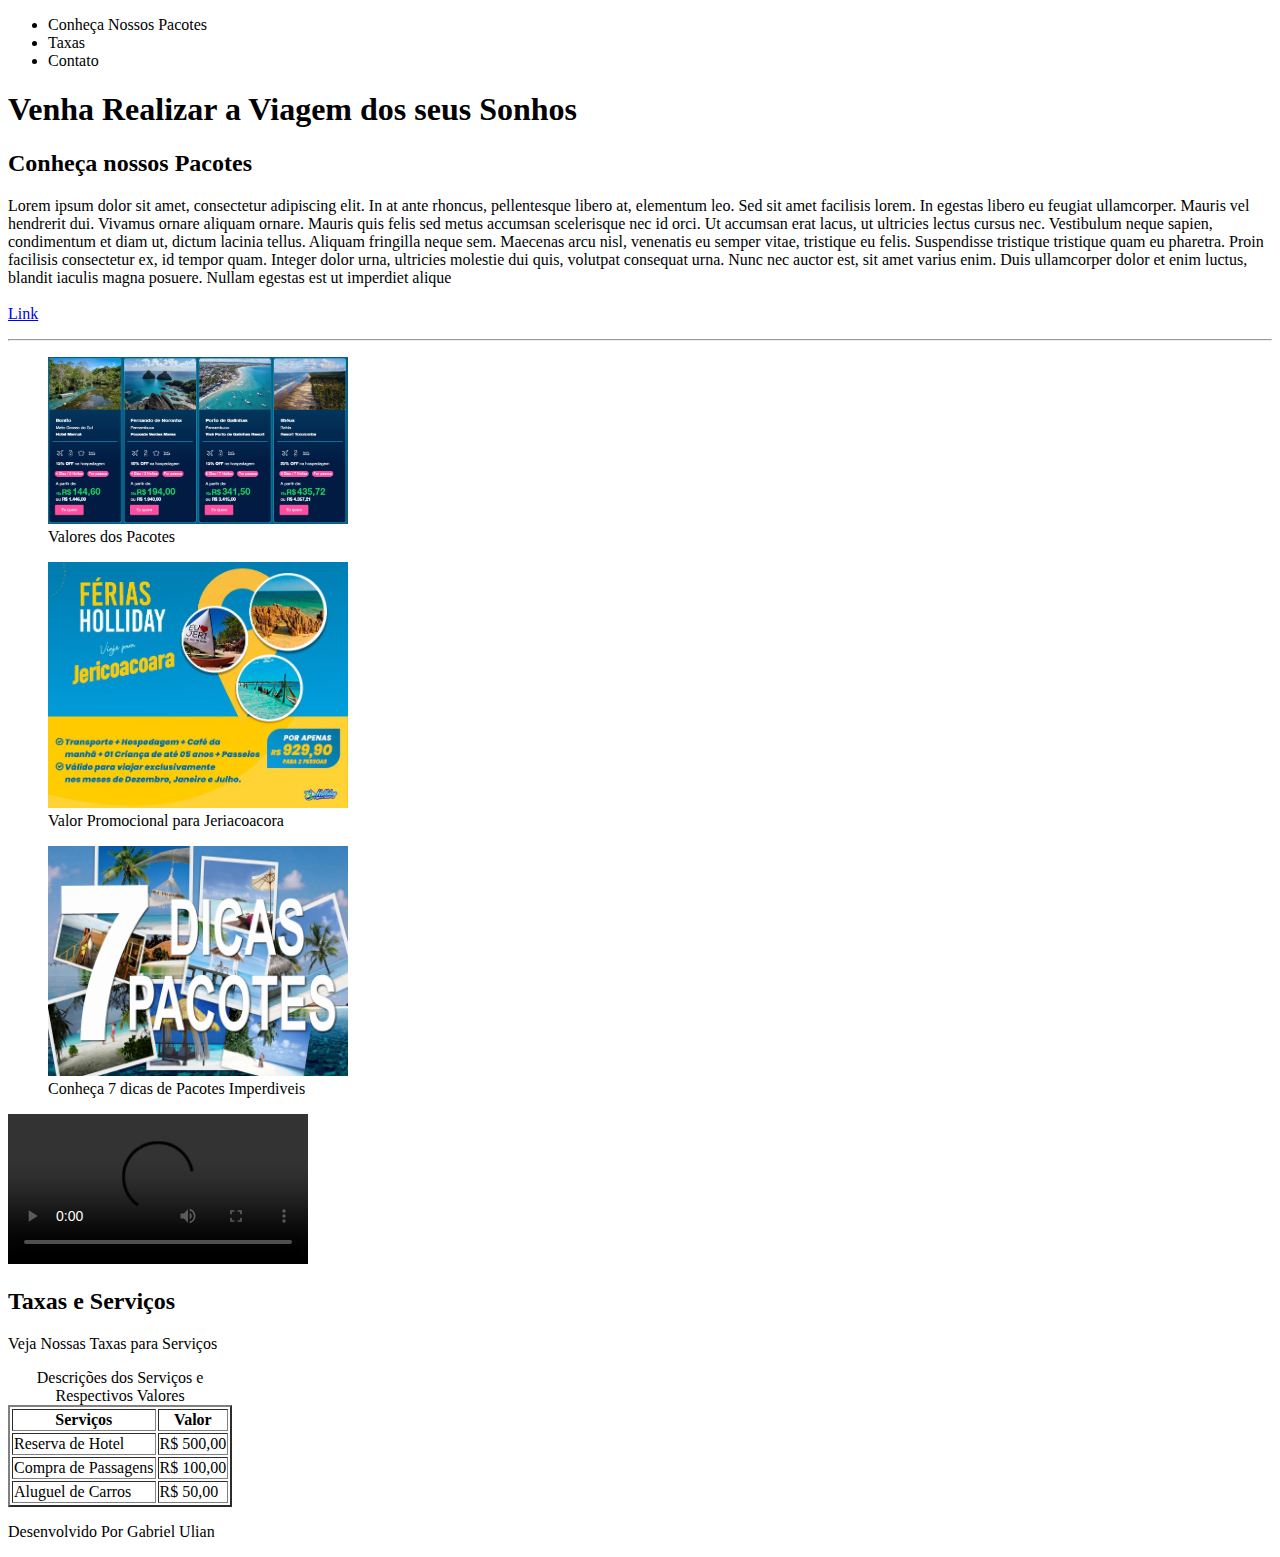
==== index.html @ 098ca33f "first commit" ====
<!DOCTYPE html>
<html lang="pt-BR">
<head>
    <meta charset="UTF-8">
    <meta name="viewport" content="width=device-width, initial-scale=1.0">
    <title>Viagem dos Sonhos</title>
</head>
<body>
    <header>
        <nav>
            <ul>
                <li>Conheça Nossos Pacotes</li>
                <li>Taxas</li>
                <li>Contato</li>
            </ul>
        </nav>
        <h1>Venha Realizar a Viagem dos seus Sonhos</h1>
    </header>
    <section>
        <h2>Conheça nossos Pacotes</h2>
        <p>Lorem ipsum dolor sit amet, consectetur adipiscing elit. In at ante rhoncus, pellentesque libero at, elementum leo. 
            Sed sit amet facilisis lorem. 
            In egestas libero eu feugiat ullamcorper. 
            Mauris vel hendrerit dui. Vivamus ornare aliquam ornare. 
            Mauris quis felis sed metus accumsan scelerisque nec id orci. 
            Ut accumsan erat lacus, ut ultricies lectus cursus nec. 
            Vestibulum neque sapien, condimentum et diam ut, dictum lacinia tellus. 
            Aliquam fringilla neque sem. Maecenas arcu nisl, venenatis eu semper vitae, tristique eu felis. 
            Suspendisse tristique tristique quam eu pharetra. Proin facilisis consectetur ex, id tempor quam. 
            Integer dolor urna, ultricies molestie dui quis, volutpat consequat urna. Nunc nec auctor est, sit amet varius enim. 
            Duis ullamcorper dolor et enim luctus, 
            blandit iaculis magna posuere. Nullam egestas est ut imperdiet alique
            <br><br>
            <a href="https://pt.lipsum.com/feed/html"> Link</a></p>
            <hr>
        <figure>
            <img src="img/nossos-pacotes/image-5.png" alt="pacote e seus valores" width="300px">
            <figcaption>Valores dos Pacotes</figcaption>
        </figure>
        <figure>
            <img src="img/nossos-pacotes/jeri.jpg" alt="pacote para jericoaraca" width="300px">
            <figcaption>Valor Promocional para Jeriacoacora</figcaption>
        </figure>
        <figure>
            <img src="img/nossos-pacotes/7dicas.jpg" alt="7 dias de pacotes" width="300px">
            <figcaption>Conheça 7 dicas de Pacotes Imperdiveis</figcaption>
        </figure>
    </section>
    <video controls width="300px">
        <source src="video/Snapinsta.app_video_GGpliRLWU6BFeGEAAKnKBtIGelRubq_EAAAF.mp4" type="video/mp4" alt="Lagoa do Paraíso, em Jericoacoara- Ceará">
        Seu Navegador nao suporte o Formato do Video. <a href="video/SnapInsta.io_3291234728081610357.mp4">Click Aqui Para Baixar</a>
    </video>
    <section>
        <h2>Taxas e Serviços</h2>
        <p>Veja Nossas Taxas para Serviços</p>
        <table border="2px">
            <caption>Descrições dos Serviços e Respectivos Valores</caption>
            <thead>
            <tr>
                <th>
                    Serviços
                </th>
                <th>
                    Valor
                </th>
            </tr>
            </thead>
            <tbody>
                <tr>
                    <td>
                        Reserva de Hotel
                    </td>
                    <td>
                        R$ 500,00
                    </td>
                </tr>
                <td>
                    Compra de Passagens
                </td>
                <td>
                    R$ 100,00
                </td>
                <tr>
                <td>
                    Aluguel de Carros
                </td>
                <td>
                    R$ 50,00
                </td>
            </tr>
    </tbody>
        </table>
    </section>
    <footer>
        <p>Desenvolvido Por Gabriel Ulian</p>
    </footer>
</body>
</html>
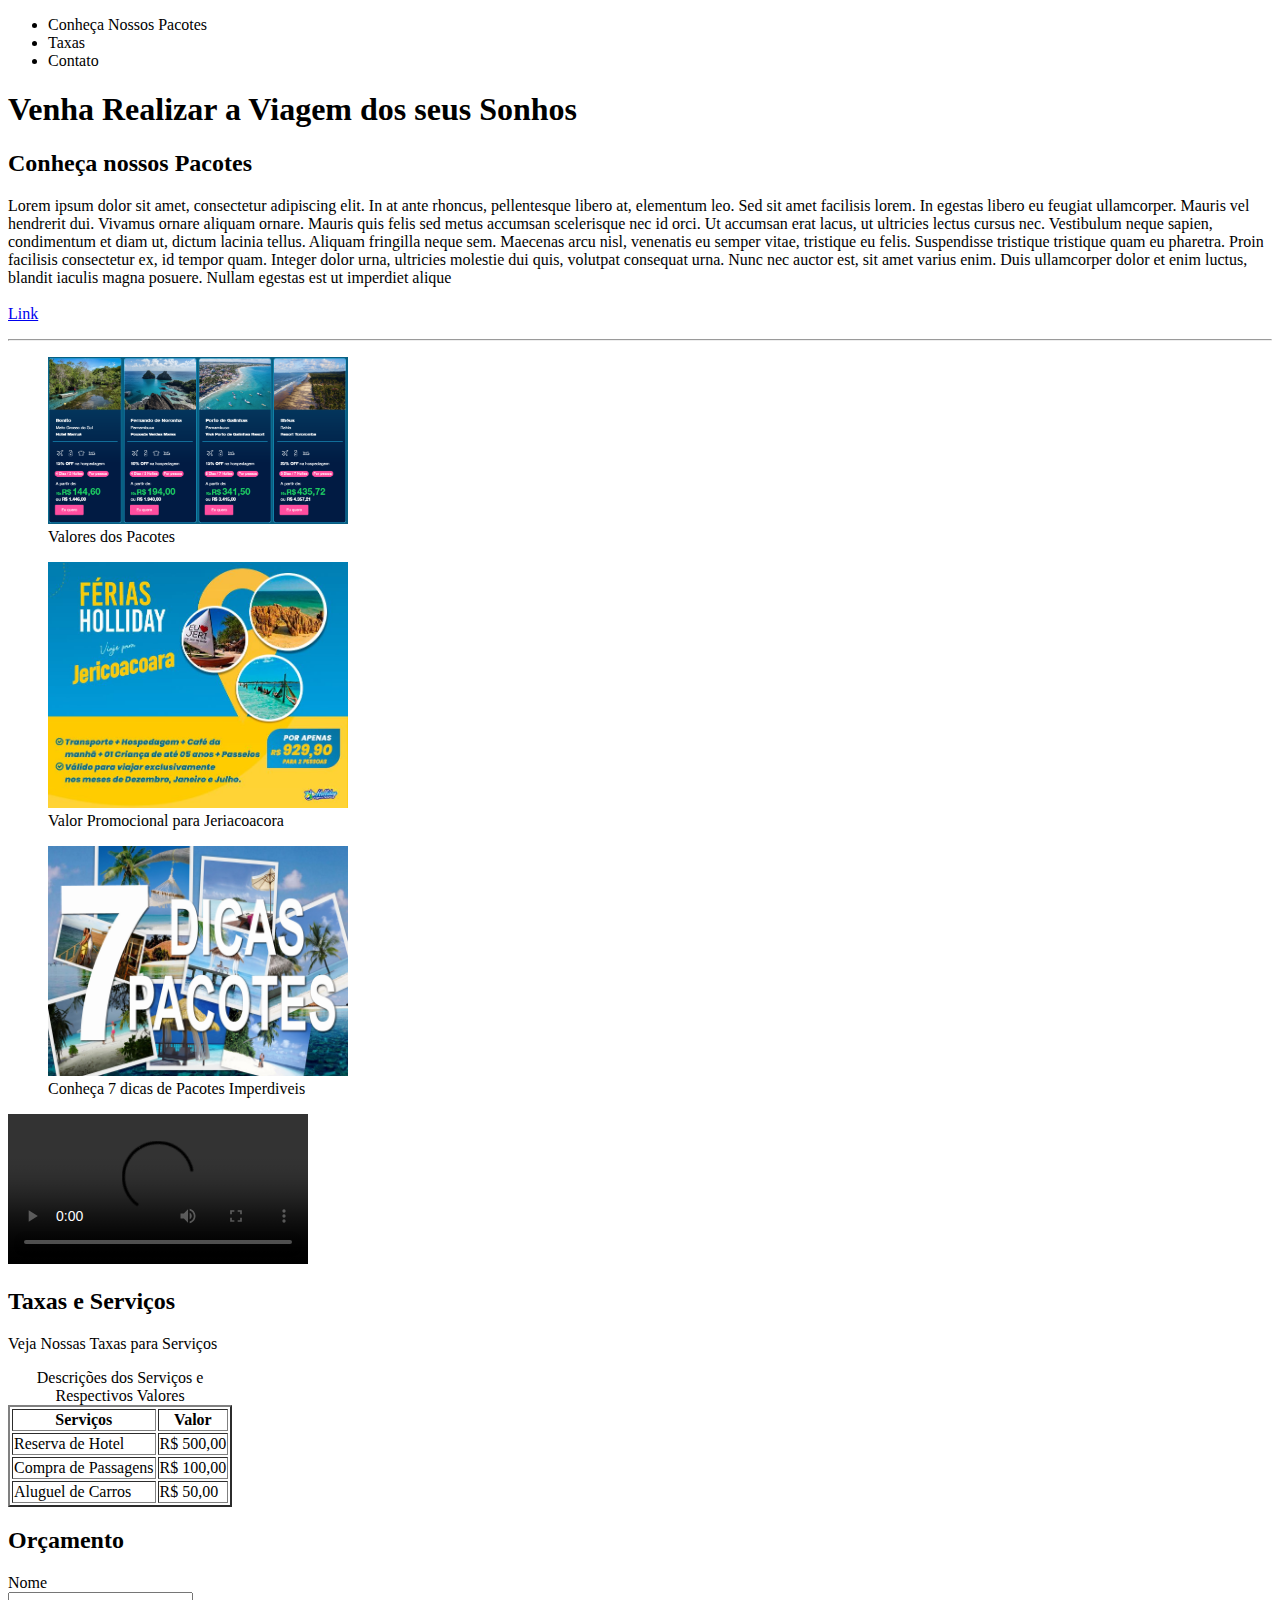
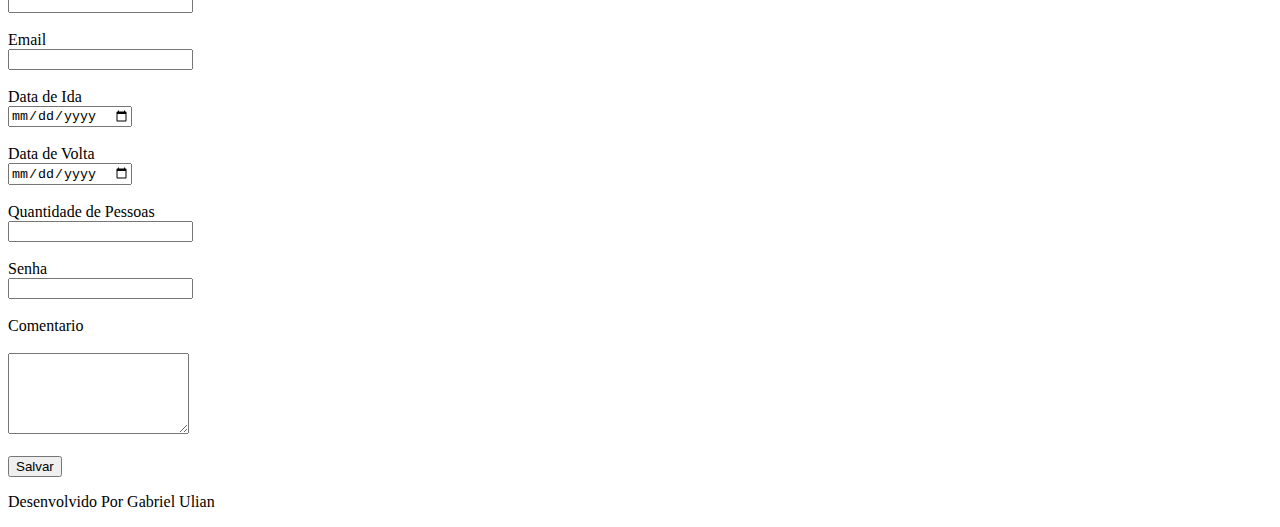
==== commit 41f4687b: "alteração formulario" ====
--- a/index.html
+++ b/index.html
@@ -31,6 +31,8 @@
             Duis ullamcorper dolor et enim luctus, 
             blandit iaculis magna posuere. Nullam egestas est ut imperdiet alique
             <br><br>
+
+            
             <a href="https://pt.lipsum.com/feed/html"> Link</a></p>
             <hr>
         <figure>
@@ -91,6 +93,31 @@
     </tbody>
         </table>
     </section>
+    <h2>Orçamento</h2>
+    <form method="get" action="">
+        <label>Nome</label><br>
+        <input type="text" name="nome"><br><br>
+
+        <label>Email</label><br>
+        <input type="email" required name="email"><br><br>
+
+        <label>Data de Ida</label><br>
+        <input type="date" name="dataIda"><br><br>
+
+        <label>Data de Volta</label><br>
+        <input type="date" name="dataVolta"><br><br>
+
+        <label>Quantidade de Pessoas</label><br>
+        <input type="number" name="qtdPessoas"><br><br>
+
+        <label>Senha</label><br>
+        <input type="password" name="senha"><br><br>
+
+        <label>Comentario</label><br><br>
+        <textarea rows="5" name="comentario"></textarea><br><br>
+
+        <button>Salvar</button>
+    </form>
     <footer>
         <p>Desenvolvido Por Gabriel Ulian</p>
     </footer>
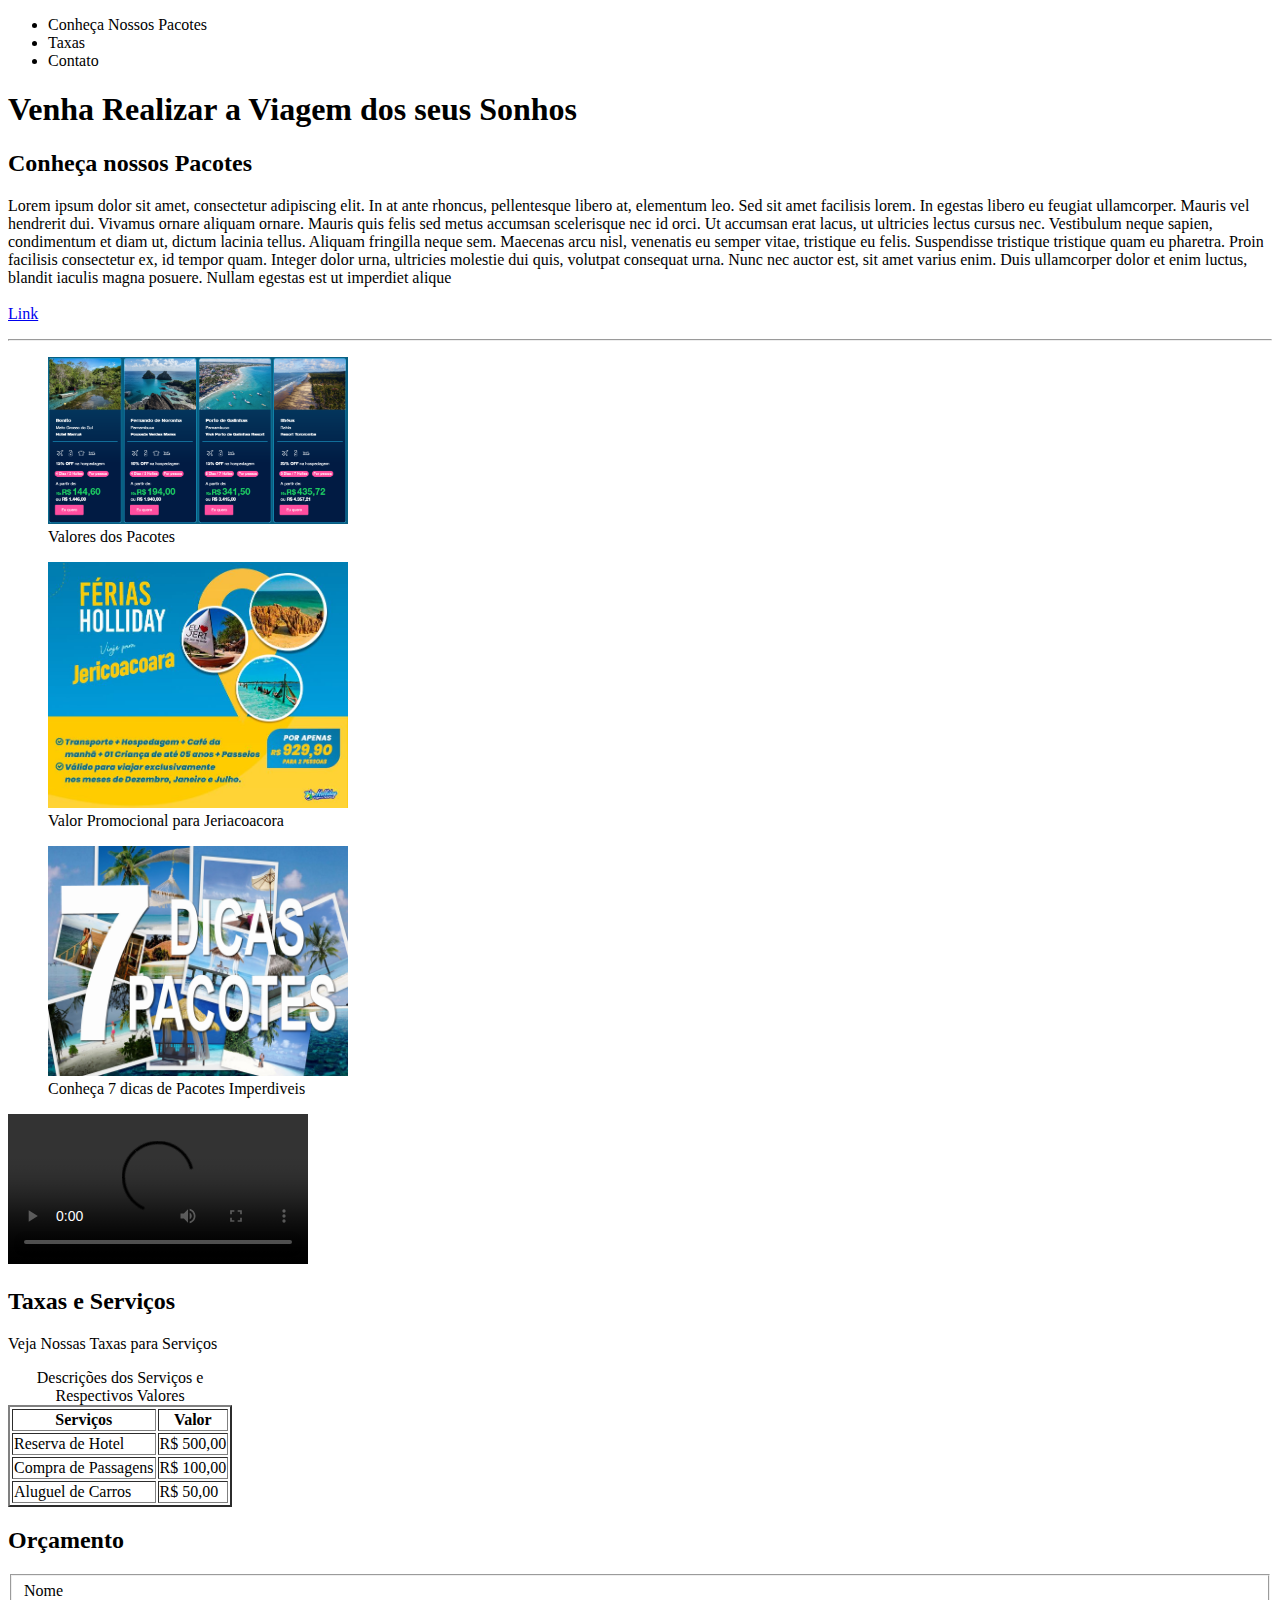
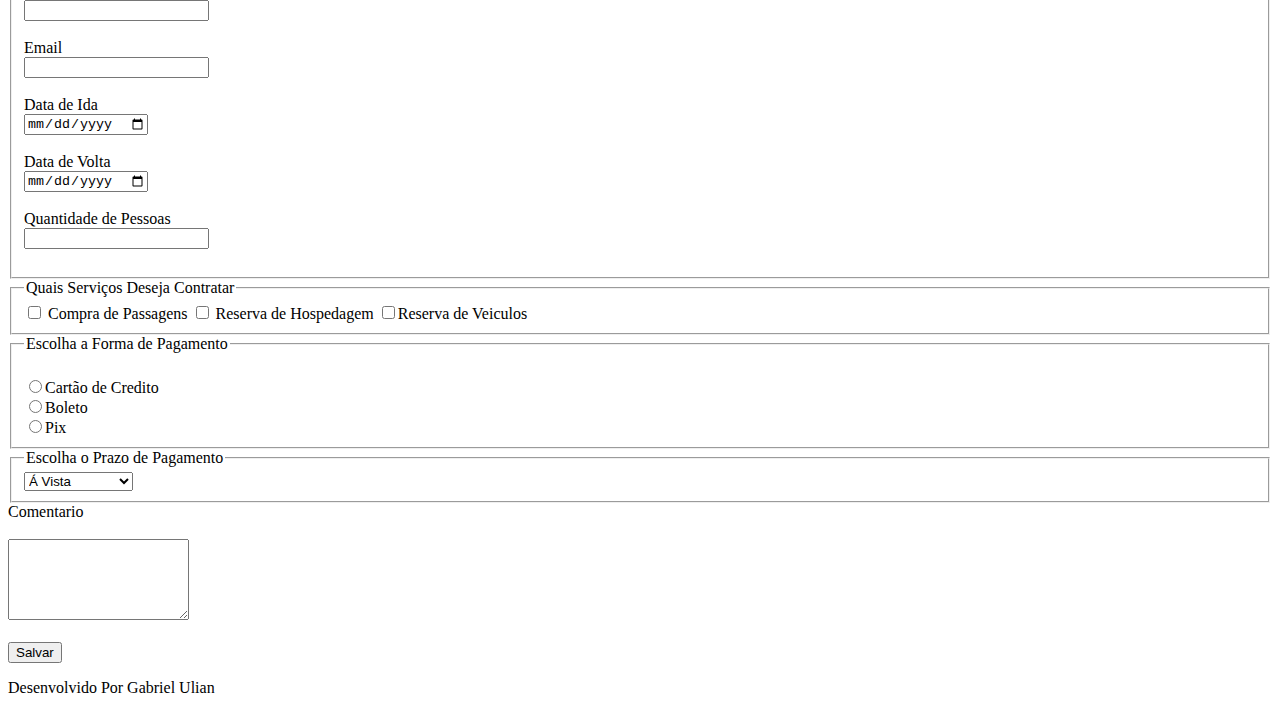
==== commit 8f5ddf38: "Alteração Formulario Index" ====
--- a/index.html
+++ b/index.html
@@ -32,7 +32,7 @@
             blandit iaculis magna posuere. Nullam egestas est ut imperdiet alique
             <br><br>
 
-            
+
             <a href="https://pt.lipsum.com/feed/html"> Link</a></p>
             <hr>
         <figure>
@@ -50,7 +50,7 @@
     </section>
     <video controls width="300px">
         <source src="video/Snapinsta.app_video_GGpliRLWU6BFeGEAAKnKBtIGelRubq_EAAAF.mp4" type="video/mp4" alt="Lagoa do Paraíso, em Jericoacoara- Ceará">
-        Seu Navegador nao suporte o Formato do Video. <a href="video/SnapInsta.io_3291234728081610357.mp4">Click Aqui Para Baixar</a>
+        Seu Navegador nao suporte o Formato do Video. <a href="video/Snapinsta.app_video_GGpliRLWU6BFeGEAAKnKBtIGelRubq_EAAAF.mp4">Click Aqui Para Baixar</a>
     </video>
     <section>
         <h2>Taxas e Serviços</h2>
@@ -95,23 +95,52 @@
     </section>
     <h2>Orçamento</h2>
     <form method="get" action="">
-        <label>Nome</label><br>
-        <input type="text" name="nome"><br><br>
+        <fieldset>
+            <label>Nome</label><br>
+            <input type="text" name="nome"><br><br>
 
-        <label>Email</label><br>
-        <input type="email" required name="email"><br><br>
+            <label>Email</label><br>
+            <input type="email" required name="email"><br><br>
 
-        <label>Data de Ida</label><br>
-        <input type="date" name="dataIda"><br><br>
+            <label>Data de Ida</label><br>
+            <input type="date" name="dataIda"><br><br>
 
-        <label>Data de Volta</label><br>
-        <input type="date" name="dataVolta"><br><br>
+            <label>Data de Volta</label><br>
+            <input type="date" name="dataVolta"><br><br>
 
-        <label>Quantidade de Pessoas</label><br>
-        <input type="number" name="qtdPessoas"><br><br>
+            <label>Quantidade de Pessoas</label><br>
+            <input type="number" name="qtdPessoas"><br><br>
 
-        <label>Senha</label><br>
-        <input type="password" name="senha"><br><br>
+        </fieldset>
+        <fieldset>        
+            <legend>Quais Serviços Deseja Contratar</legend>
+            <label><input type="checkbox" name="passagens" value="Passagens"> Compra de Passagens</label>
+
+            <label><input type="checkbox" name="hospedagem" value="Hospedagem"> Reserva de Hospedagem</label>
+
+            <label><input type="checkbox" name="veiculos" value="Veiculos">Reserva de Veiculos</label>
+        </fieldset>
+        <fieldset>
+            <legend>Escolha a Forma de Pagamento</legend>
+            <label>
+                <br><input type="radio" name="formaPagamento" value="Cartão de Credito">Cartão de Credito
+            </label>
+            <label>
+                <br><input type="radio" name="formaPagamento" value="Boleto">Boleto
+            </label>
+            <label>
+                <br><input type="radio" name="formaPagamento" value="Pix">Pix
+            </label>
+        </fieldset>
+
+        <fieldset>
+            <legend>Escolha o Prazo de Pagamento</legend>
+            <select name="prazoPagamento">
+                <option value="aVista" selected>Á Vista</option>
+                <option value="5x">5x Sem Juros</option>
+                <option value="10x">10x com Juros</option>
+            </select>
+        </fieldset>
 
         <label>Comentario</label><br><br>
         <textarea rows="5" name="comentario"></textarea><br><br>
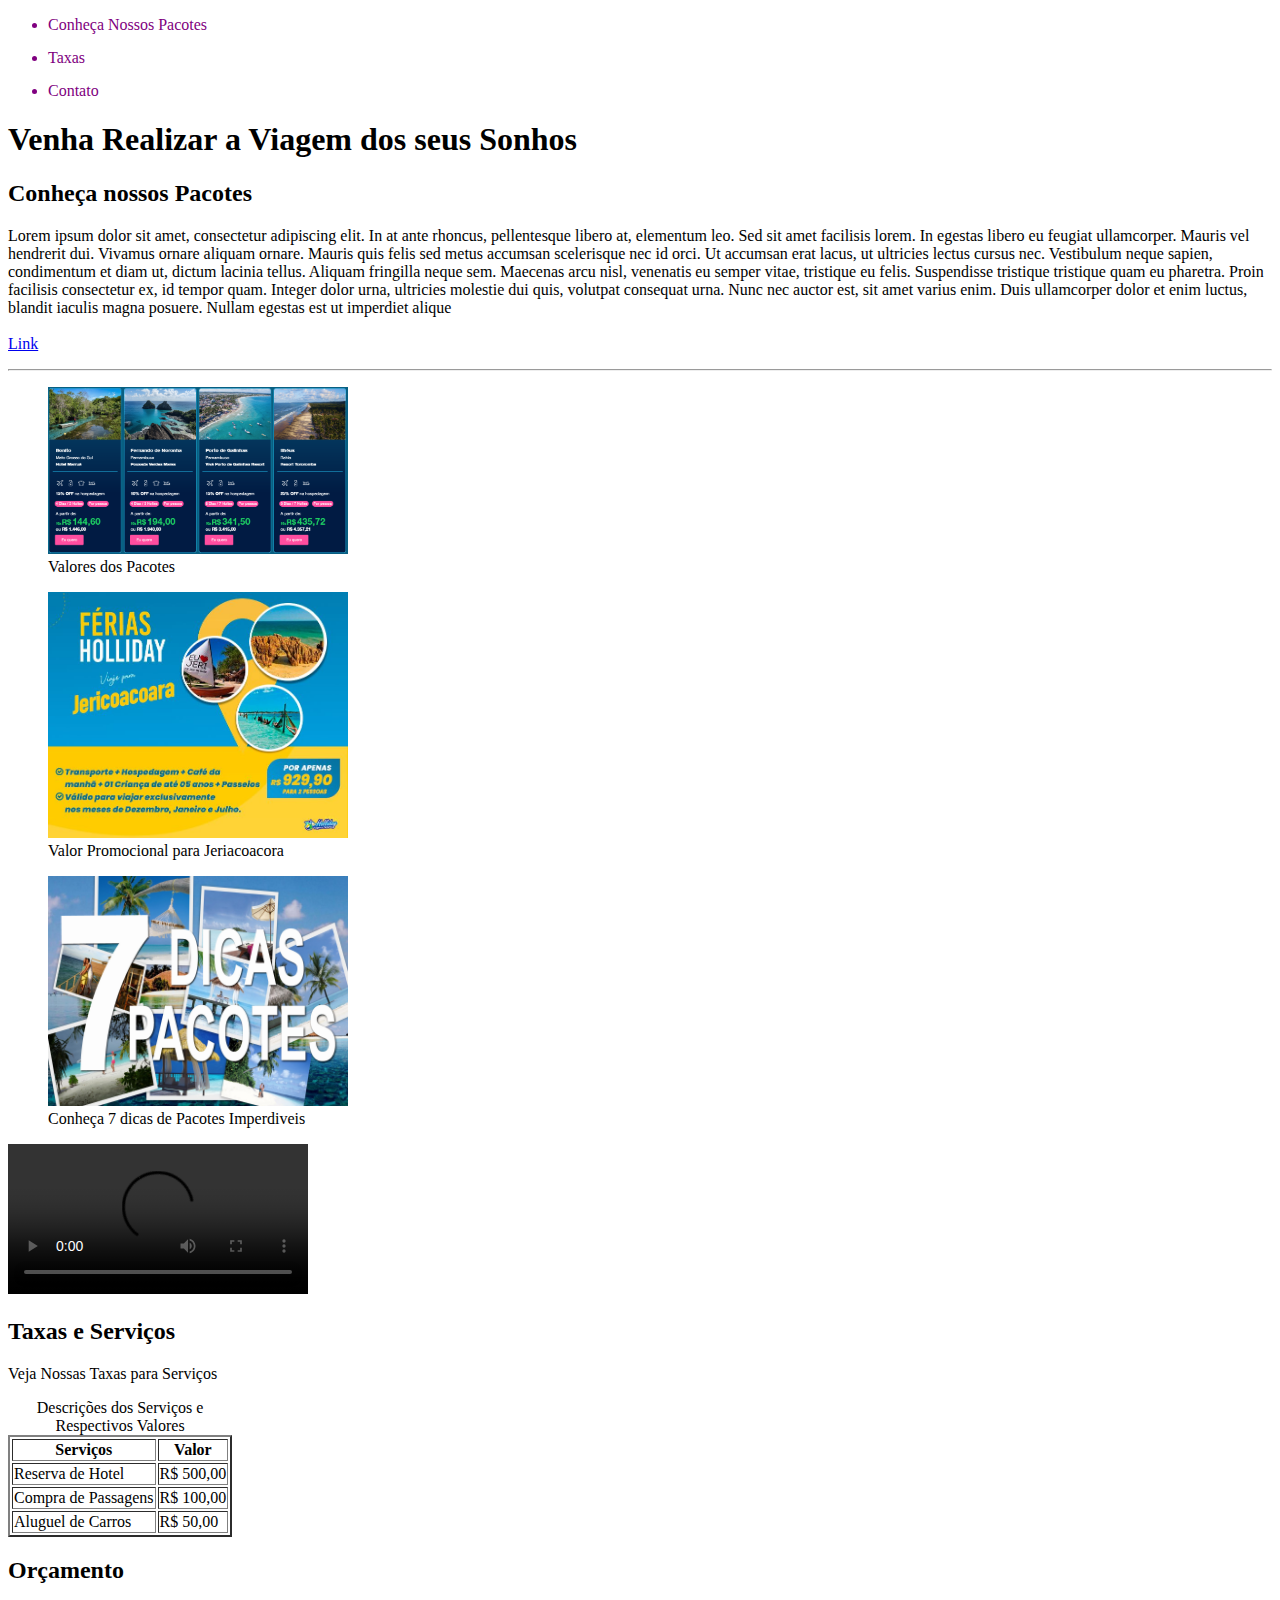
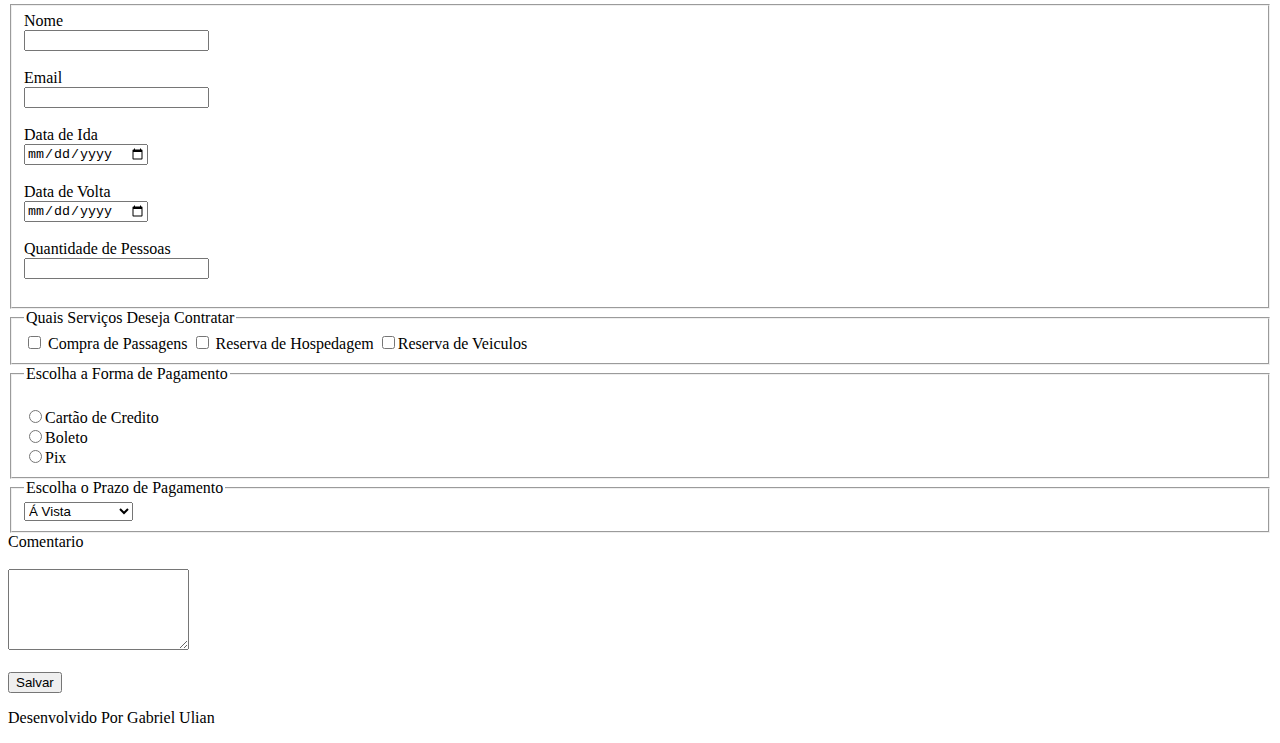
==== commit 22285347: "Acertando Pastas dos Projetos" ====
--- a/index.html
+++ b/index.html
@@ -1,6 +1,7 @@
 <!DOCTYPE html>
 <html lang="pt-BR">
 <head>
+    <link rel="stylesheet" href="style.css">
     <meta charset="UTF-8">
     <meta name="viewport" content="width=device-width, initial-scale=1.0">
     <title>Viagem dos Sonhos</title>
--- a/style.css
+++ b/style.css
@@ -0,0 +1,7 @@
+li {
+
+    color: purple;
+
+    margin: 15px 0;
+
+}